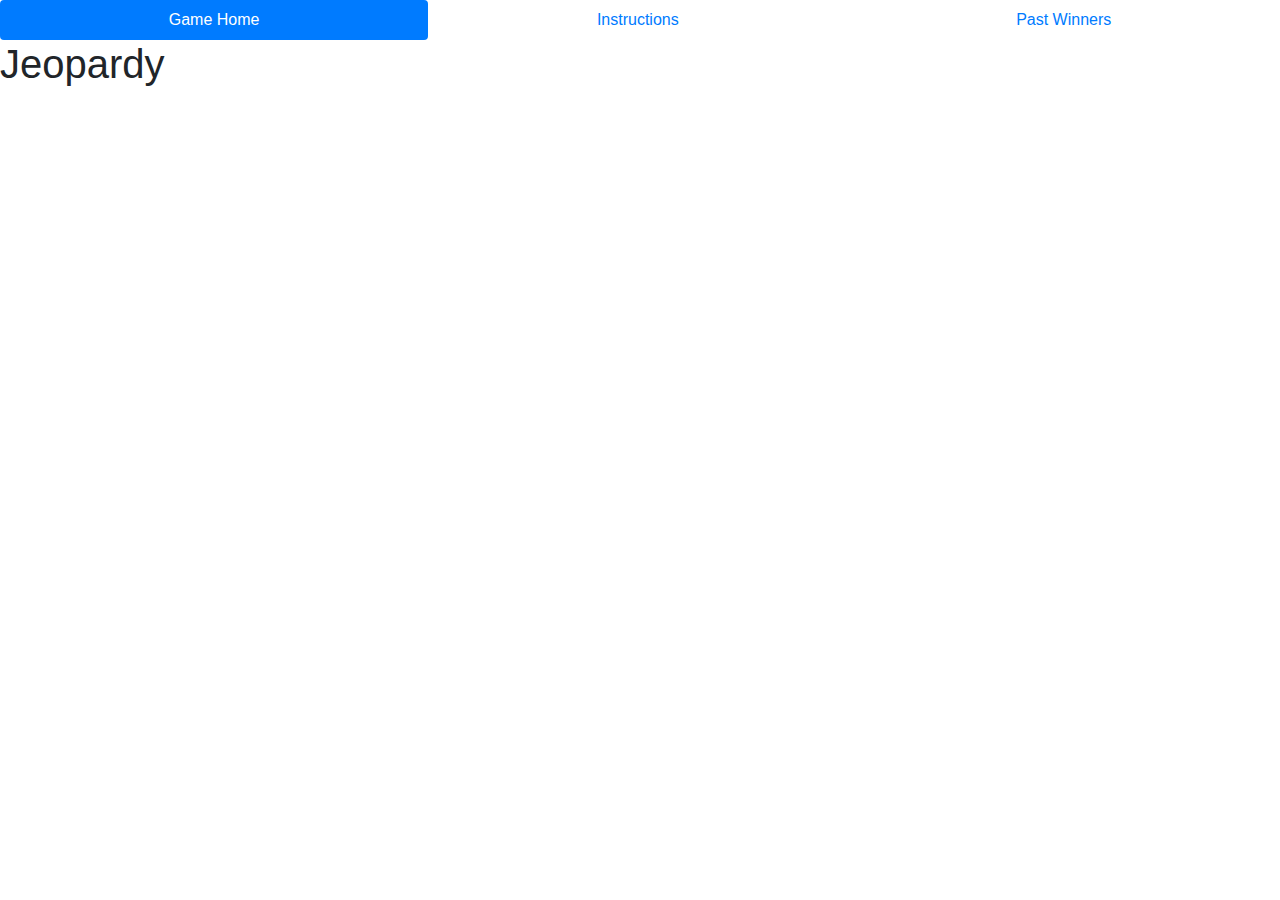
==== index.html @ cf394793 "updated instructions page as well as nav bar on both pages" ====
<!doctype html>
<html lang="en">
  <head>
    <meta charset="utf-8">
    <meta name="viewport" content="width=device-width, initial-scale=1, shrink-to-fit=no">
    <link rel="stylesheet" href="https://stackpath.bootstrapcdn.com/bootstrap/4.3.1/css/bootstrap.min.css" integrity="sha384-ggOyR0iXCbMQv3Xipma34MD+dH/1fQ784/j6cY/iJTQUOhcWr7x9JvoRxT2MZw1T" crossorigin="anonymous">
    <link rel=“stylesheet” href=”style.css”>
    <script src="https://code.jquery.com/jquery-3.3.1.slim.min.js" integrity="sha384-q8i/X+965DzO0rT7abK41JStQIAqVgRVzpbzo5smXKp4YfRvH+8abtTE1Pi6jizo" crossorigin="anonymous"></script>
    <title>Jeopardy</title>
  </head>

  <body>
  <header>
    
      <ul class="nav nav-pills nav-fill">
          <li class="nav-item">
            <a class="nav-link active" href="index.html">Game Home</a>
          </li>
          <li class="nav-item">
            <a class="nav-link" href="instructions.html">Instructions</a>
          </li>
          <li class="nav-item">
            <a class="nav-link" href="past-winners.html">Past Winners</a>
          </li>
        </ul>
        
  </header>
  
    <h1>Jeopardy</h1>

    
    
    <script src="https://cdnjs.cloudflare.com/ajax/libs/popper.js/1.14.7/umd/popper.min.js" integrity="sha384-UO2eT0CpHqdSJQ6hJty5KVphtPhzWj9WO1clHTMGa3JDZwrnQq4sF86dIHNDz0W1" crossorigin="anonymous"></script>
    <script src="https://stackpath.bootstrapcdn.com/bootstrap/4.3.1/js/bootstrap.min.js" integrity="sha384-JjSmVgyd0p3pXB1rRibZUAYoIIy6OrQ6VrjIEaFf/nJGzIxFDsf4x0xIM+B07jRM" crossorigin="anonymous"></script>
    <script defer src="main.js"></script>
  </body>
</html>
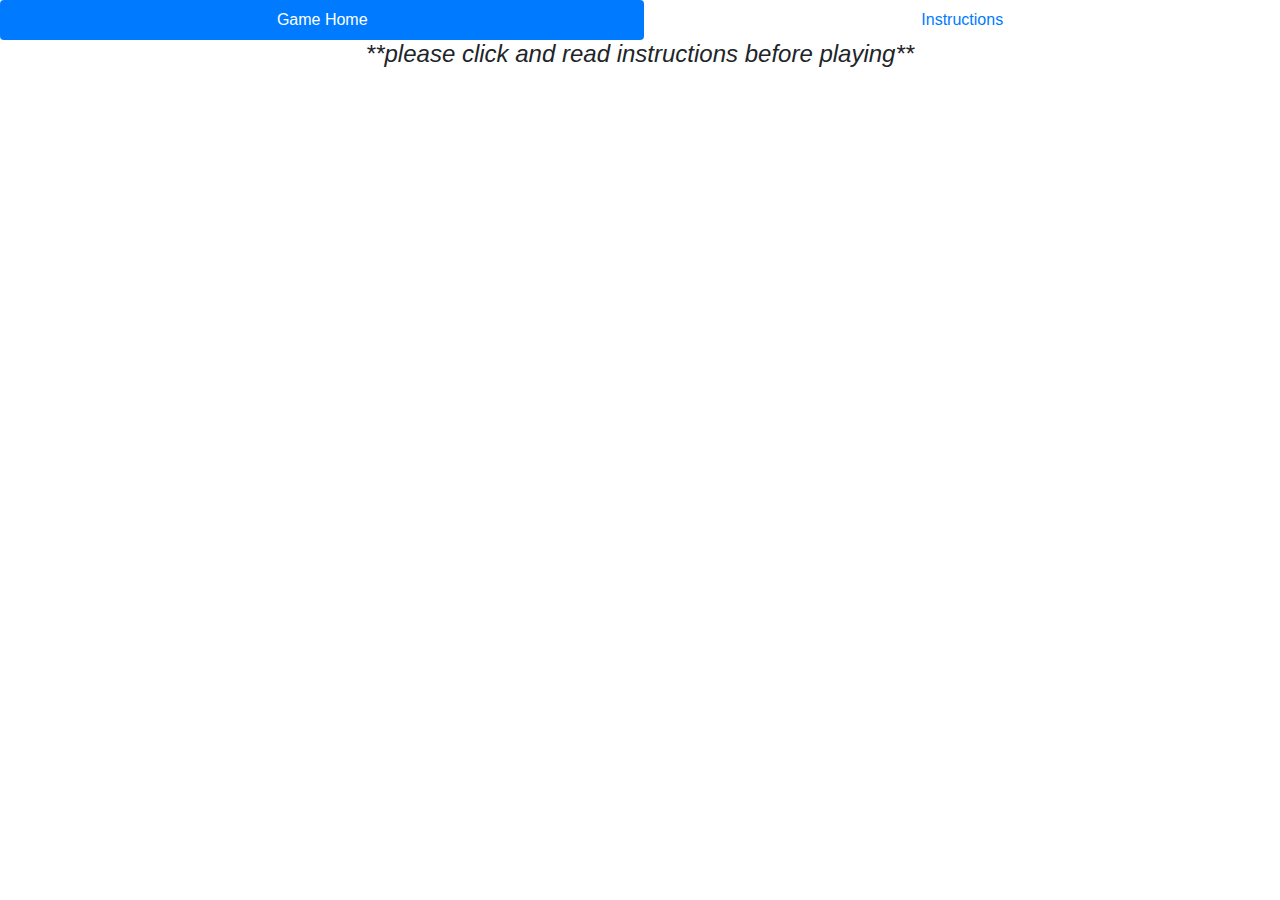
==== commit 5f3d92b4: "Updated Instructions Page Formatting" ====
--- a/index.html
+++ b/index.html
@@ -1,37 +1,45 @@
 <!doctype html>
 <html lang="en">
-  <head>
-    <meta charset="utf-8">
-    <meta name="viewport" content="width=device-width, initial-scale=1, shrink-to-fit=no">
-    <link rel="stylesheet" href="https://stackpath.bootstrapcdn.com/bootstrap/4.3.1/css/bootstrap.min.css" integrity="sha384-ggOyR0iXCbMQv3Xipma34MD+dH/1fQ784/j6cY/iJTQUOhcWr7x9JvoRxT2MZw1T" crossorigin="anonymous">
-    <link rel=“stylesheet” href=”style.css”>
-    <script src="https://code.jquery.com/jquery-3.3.1.slim.min.js" integrity="sha384-q8i/X+965DzO0rT7abK41JStQIAqVgRVzpbzo5smXKp4YfRvH+8abtTE1Pi6jizo" crossorigin="anonymous"></script>
-    <title>Jeopardy</title>
-  </head>
 
-  <body>
+<head>
+  <meta charset="utf-8">
+  <meta name="viewport" content="width=device-width, initial-scale=1, shrink-to-fit=no">
+  <link rel="stylesheet" href="https://stackpath.bootstrapcdn.com/bootstrap/4.3.1/css/bootstrap.min.css"
+    integrity="sha384-ggOyR0iXCbMQv3Xipma34MD+dH/1fQ784/j6cY/iJTQUOhcWr7x9JvoRxT2MZw1T" crossorigin="anonymous">
+  <link rel=“stylesheet” href=”style.css”>
+  <script src="https://code.jquery.com/jquery-3.3.1.slim.min.js"
+    integrity="sha384-q8i/X+965DzO0rT7abK41JStQIAqVgRVzpbzo5smXKp4YfRvH+8abtTE1Pi6jizo"
+    crossorigin="anonymous"></script>
+  <title>Jeopardy</title>
+</head>
+
+<body>
   <header>
-    
-      <ul class="nav nav-pills nav-fill">
-          <li class="nav-item">
-            <a class="nav-link active" href="index.html">Game Home</a>
-          </li>
-          <li class="nav-item">
-            <a class="nav-link" href="instructions.html">Instructions</a>
-          </li>
-          <li class="nav-item">
-            <a class="nav-link" href="past-winners.html">Past Winners</a>
-          </li>
-        </ul>
-        
+
+    <ul class="nav nav-pills nav-fill">
+      <li class="nav-item">
+        <a class="nav-link active" href="index.html">Game Home</a>
+      </li>
+      <li class="nav-item">
+        <a class="nav-link" href="instructions.html">Instructions</a>
+      </li>
+    </ul>
+
   </header>
-  
-    <h1>Jeopardy</h1>
 
-    
-    
-    <script src="https://cdnjs.cloudflare.com/ajax/libs/popper.js/1.14.7/umd/popper.min.js" integrity="sha384-UO2eT0CpHqdSJQ6hJty5KVphtPhzWj9WO1clHTMGa3JDZwrnQq4sF86dIHNDz0W1" crossorigin="anonymous"></script>
-    <script src="https://stackpath.bootstrapcdn.com/bootstrap/4.3.1/js/bootstrap.min.js" integrity="sha384-JjSmVgyd0p3pXB1rRibZUAYoIIy6OrQ6VrjIEaFf/nJGzIxFDsf4x0xIM+B07jRM" crossorigin="anonymous"></script>
-    <script defer src="main.js"></script>
-  </body>
+
+  <div class="text-center">
+    <h4><em>**please click and read instructions before playing**</em></h4>
+  </div>
+
+
+  <script src="https://cdnjs.cloudflare.com/ajax/libs/popper.js/1.14.7/umd/popper.min.js"
+    integrity="sha384-UO2eT0CpHqdSJQ6hJty5KVphtPhzWj9WO1clHTMGa3JDZwrnQq4sF86dIHNDz0W1"
+    crossorigin="anonymous"></script>
+  <script src="https://stackpath.bootstrapcdn.com/bootstrap/4.3.1/js/bootstrap.min.js"
+    integrity="sha384-JjSmVgyd0p3pXB1rRibZUAYoIIy6OrQ6VrjIEaFf/nJGzIxFDsf4x0xIM+B07jRM"
+    crossorigin="anonymous"></script>
+  <script defer src="main.js"></script>
+</body>
+
 </html>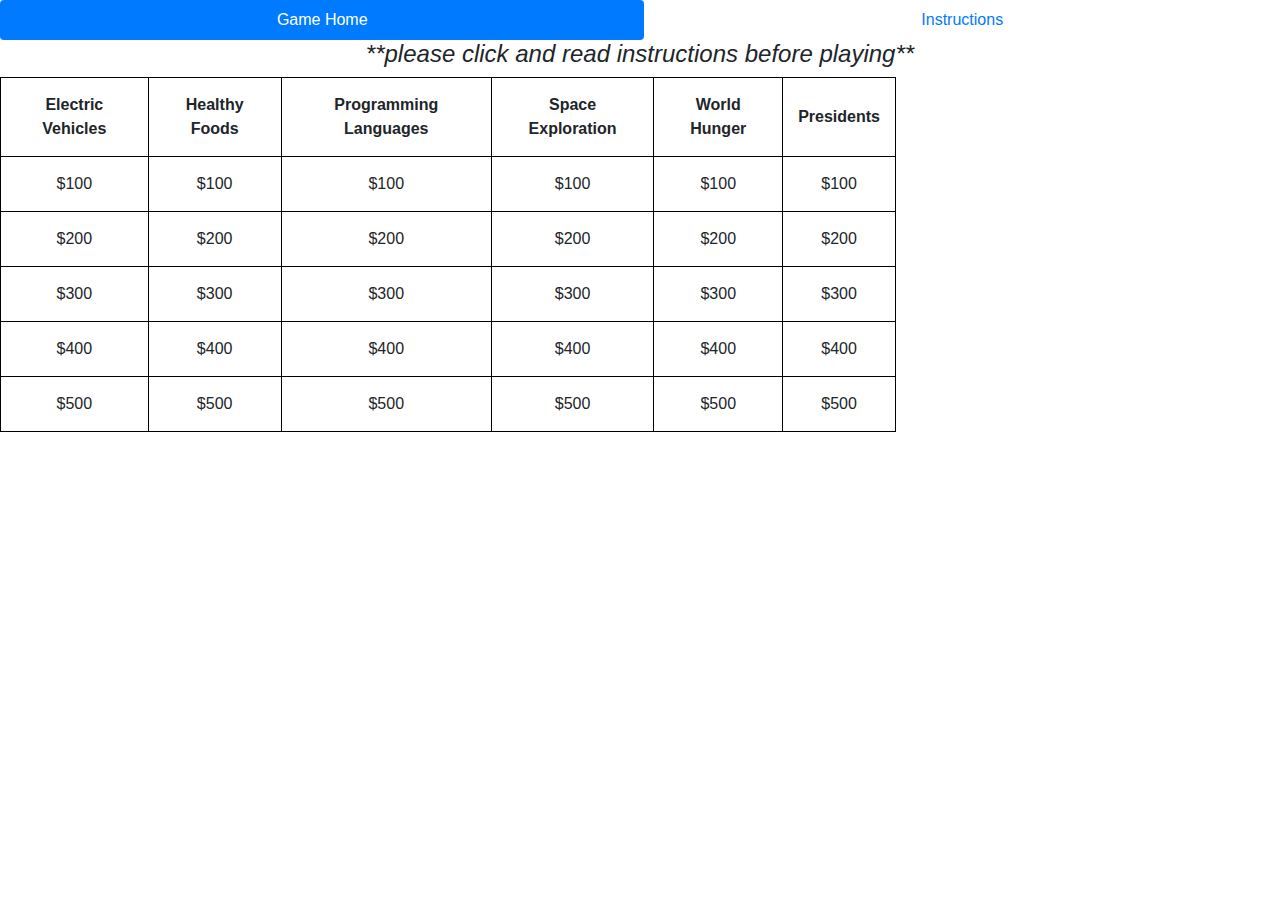
==== commit 00b14ee8: "created tables and input inside  using html table row and table headers" ====
--- a/index.html
+++ b/index.html
@@ -2,15 +2,27 @@
 <html lang="en">
 
 <head>
+    <title>Jeopardy</title>
   <meta charset="utf-8">
-  <meta name="viewport" content="width=device-width, initial-scale=1, shrink-to-fit=no">
+  <meta name="viewport" content="width=device-width, initial-scale=1.0">
+
   <link rel="stylesheet" href="https://stackpath.bootstrapcdn.com/bootstrap/4.3.1/css/bootstrap.min.css"
     integrity="sha384-ggOyR0iXCbMQv3Xipma34MD+dH/1fQ784/j6cY/iJTQUOhcWr7x9JvoRxT2MZw1T" crossorigin="anonymous">
+
   <link rel=“stylesheet” href=”style.css”>
+
   <script src="https://code.jquery.com/jquery-3.3.1.slim.min.js"
     integrity="sha384-q8i/X+965DzO0rT7abK41JStQIAqVgRVzpbzo5smXKp4YfRvH+8abtTE1Pi6jizo"
     crossorigin="anonymous"></script>
-  <title>Jeopardy</title>
+    <style>
+        table, th, td {
+          border: 1px solid black;
+        }
+        th, td {
+          padding: 15px;
+        }
+        </style>
+
 </head>
 
 <body>
@@ -32,14 +44,70 @@
     <h4><em>**please click and read instructions before playing**</em></h4>
   </div>
 
+  <div class="text-center">
+  <table style="width:70%">
+      <tr id="tableCats">
+            <th class="Cat1">Electric Vehicles</th>
+            <th class="Cat2">Healthy Foods</th>
+            <th class="Cat3">Programming Languages</th>
+            <th class="Cat4">Space Exploration</th>
+            <th class="Cat5">World Hunger</th>
+            <th class="Cat6">Presidents</th>
+      </tr>
+      <tr>
+            <td class="EV100">$100</td>
+            <td class="HF100">$100</td>
+            <td class="PL100">$100</td>
+            <td class="SE100">$100</td>
+            <td class="WH100">$100</td>
+            <td class="P100">$100</td>
+      </tr>
+      <tr>
+          <td class="EV200">$200</td>
+          <td class="HF200">$200</td>
+          <td class="PL200">$200</td>
+          <td class="SE200">$200</td>
+          <td class="WH200">$200</td>
+          <td class="P200">$200</td>
+      </tr>
+      <tr>
+          <td class="EV300">$300</td>
+          <td class="HF300">$300</td>
+          <td class="PL300">$300</td>
+          <td class="SE300">$300</td>
+          <td class="WH300">$300</td>
+          <td class="P300">$300</td>
+      </tr>
+      <tr>
+          <td class="EV400">$400</td>
+          <td class="HF400">$400</td>
+          <td class="PL400">$400</td>
+          <td class="SE400">$400</td>
+          <td class="WH400">$400</td>
+          <td class="P400">$400</td>
+      </tr>
+      <tr>
+          <td class="EV500">$500</td>
+          <td class="HF500">$500</td>
+          <td class="PL500">$500</td>
+          <td class="SE500">$500</td>
+          <td class="WH500">$500</td>
+          <td class="P500">$500</td>
+      </tr>
+</table>
+      
+    </div>
+</div>
 
-  <script src="https://cdnjs.cloudflare.com/ajax/libs/popper.js/1.14.7/umd/popper.min.js"
-    integrity="sha384-UO2eT0CpHqdSJQ6hJty5KVphtPhzWj9WO1clHTMGa3JDZwrnQq4sF86dIHNDz0W1"
-    crossorigin="anonymous"></script>
-  <script src="https://stackpath.bootstrapcdn.com/bootstrap/4.3.1/js/bootstrap.min.js"
-    integrity="sha384-JjSmVgyd0p3pXB1rRibZUAYoIIy6OrQ6VrjIEaFf/nJGzIxFDsf4x0xIM+B07jRM"
-    crossorigin="anonymous"></script>
-  <script defer src="main.js"></script>
+
+<script src="https://cdnjs.cloudflare.com/ajax/libs/popper.js/1.14.7/umd/popper.min.js"
+integrity="sha384-UO2eT0CpHqdSJQ6hJty5KVphtPhzWj9WO1clHTMGa3JDZwrnQq4sF86dIHNDz0W1"
+crossorigin="anonymous"></script>
+<script src="https://stackpath.bootstrapcdn.com/bootstrap/4.3.1/js/bootstrap.min.js"
+integrity="sha384-JjSmVgyd0p3pXB1rRibZUAYoIIy6OrQ6VrjIEaFf/nJGzIxFDsf4x0xIM+B07jRM"
+crossorigin="anonymous"></script>
+<script defer src="main.js"></script>
+
 </body>
 
 </html>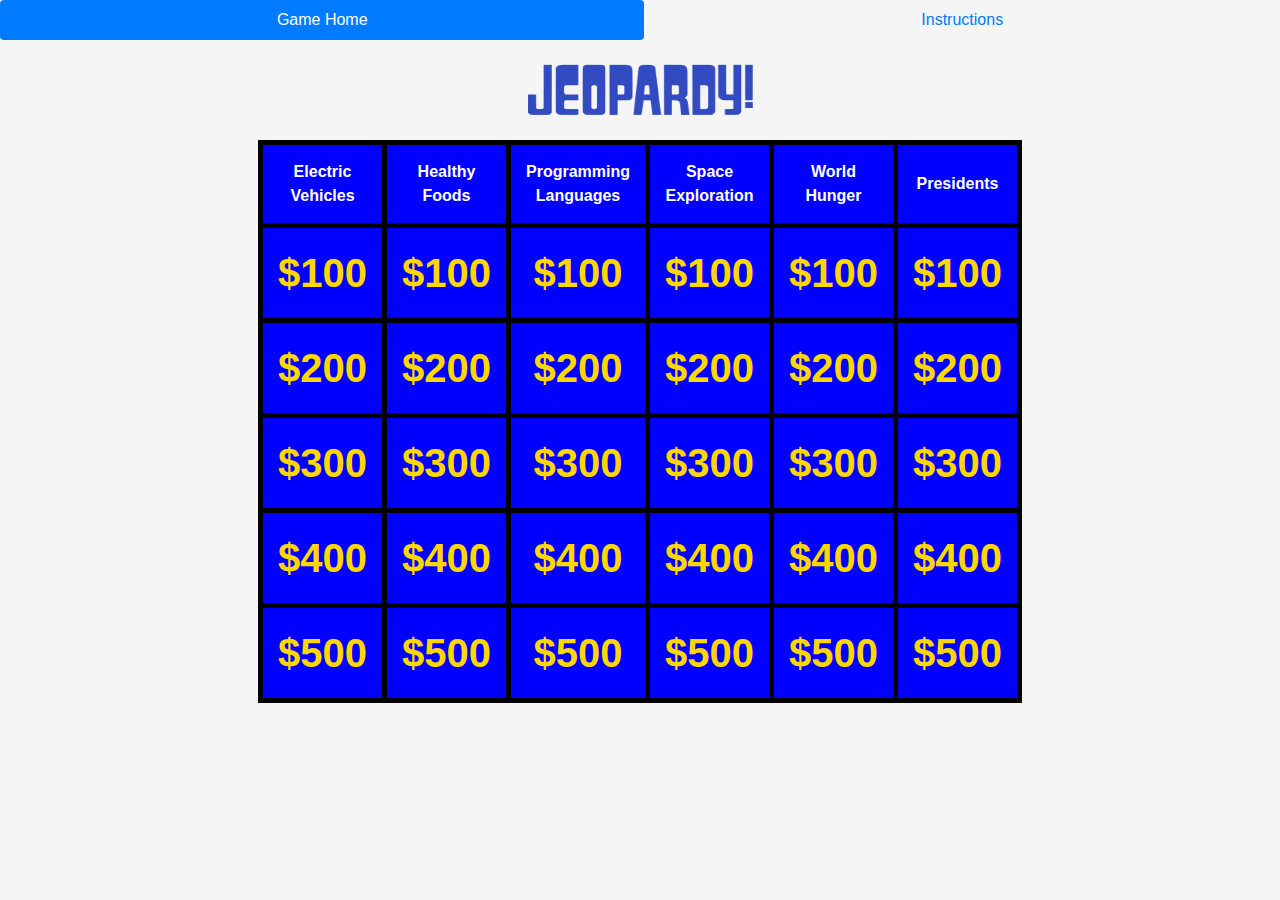
==== commit c3287883: "styled table, white and gold letters and numbers with blue background, identical to Jeopardy. Before" ====
--- a/index.html
+++ b/index.html
@@ -15,11 +15,26 @@
     integrity="sha384-q8i/X+965DzO0rT7abK41JStQIAqVgRVzpbzo5smXKp4YfRvH+8abtTE1Pi6jizo"
     crossorigin="anonymous"></script>
     <style>
+        body {
+          background-color: whitesmoke;
+        }
         table, th, td {
-          border: 1px solid black;
+          border: 5px solid black;
         }
         th, td {
           padding: 15px;
+        }
+        table {
+          background-color: blue;
+          margin: 0px auto;
+        }
+        #tableCats {
+          color: white;
+        }
+        td {
+          color: gold;
+          font-size: 40px;
+          font-weight: bold;
         }
         </style>
 
@@ -41,11 +56,11 @@
 
 
   <div class="text-center">
-    <h4><em>**please click and read instructions before playing**</em></h4>
+    <img src="jeopardy.png" style="width:225px;height:100px;">
   </div>
 
   <div class="text-center">
-  <table style="width:70%">
+  <table width="40%">
       <tr id="tableCats">
             <th class="Cat1">Electric Vehicles</th>
             <th class="Cat2">Healthy Foods</th>
@@ -96,8 +111,10 @@
       </tr>
 </table>
       
+
     </div>
 </div>
+
 
 
 <script src="https://cdnjs.cloudflare.com/ajax/libs/popper.js/1.14.7/umd/popper.min.js"
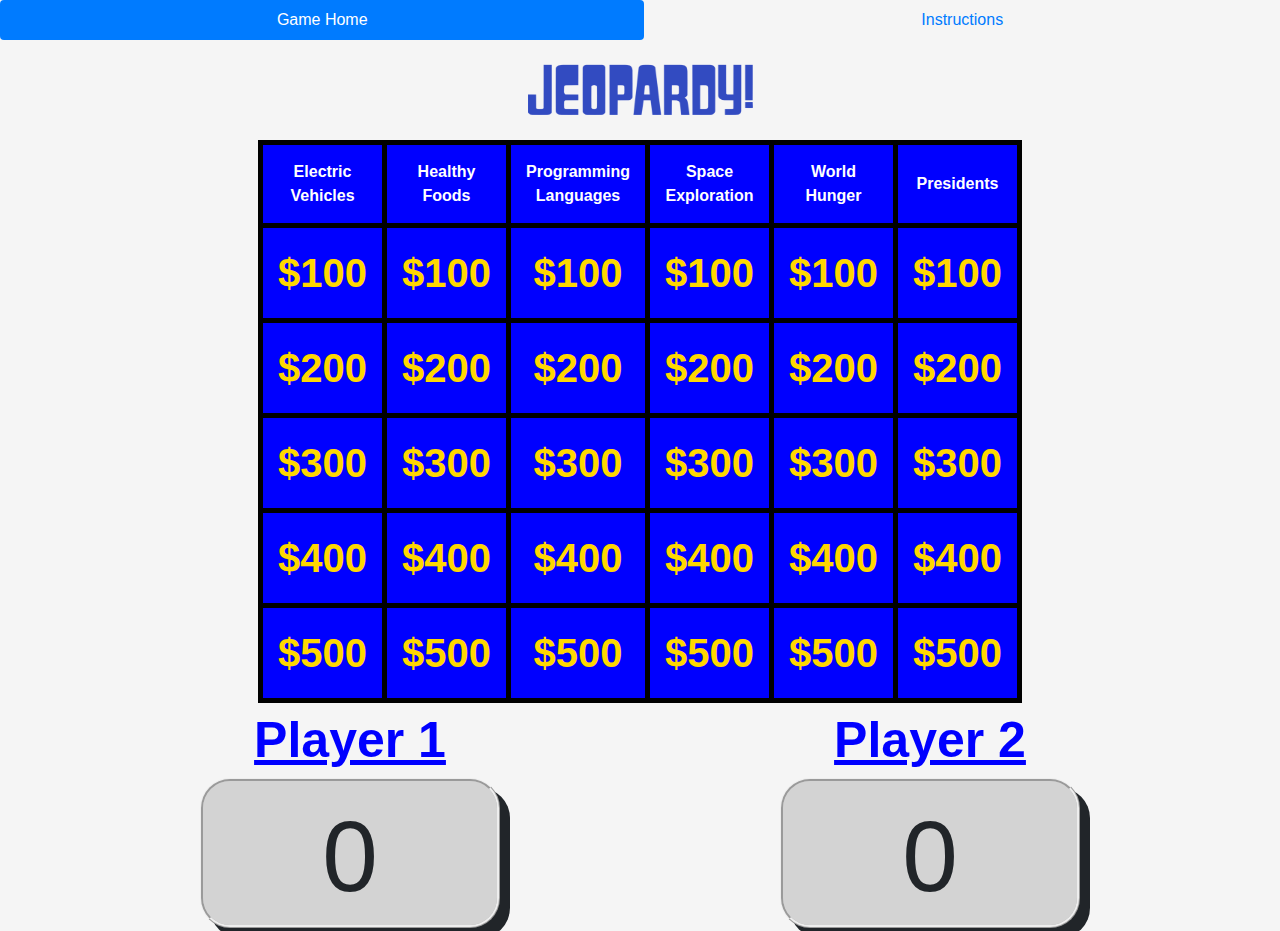
==== commit 791d2cb9: "created player boxes for 1 & 2, along with score" ====
--- a/index.html
+++ b/index.html
@@ -2,47 +2,107 @@
 <html lang="en">
 
 <head>
-    <title>Jeopardy</title>
+  <title>Jeopardy</title>
+  <!--linking bootstrap and jquery with javascript at bottom before body-->
   <meta charset="utf-8">
   <meta name="viewport" content="width=device-width, initial-scale=1.0">
-
   <link rel="stylesheet" href="https://stackpath.bootstrapcdn.com/bootstrap/4.3.1/css/bootstrap.min.css"
     integrity="sha384-ggOyR0iXCbMQv3Xipma34MD+dH/1fQ784/j6cY/iJTQUOhcWr7x9JvoRxT2MZw1T" crossorigin="anonymous">
-
   <link rel=“stylesheet” href=”style.css”>
-
   <script src="https://code.jquery.com/jquery-3.3.1.slim.min.js"
     integrity="sha384-q8i/X+965DzO0rT7abK41JStQIAqVgRVzpbzo5smXKp4YfRvH+8abtTE1Pi6jizo"
     crossorigin="anonymous"></script>
-    <style>
-        body {
-          background-color: whitesmoke;
-        }
-        table, th, td {
-          border: 5px solid black;
-        }
-        th, td {
-          padding: 15px;
-        }
-        table {
-          background-color: blue;
-          margin: 0px auto;
-        }
-        #tableCats {
-          color: white;
-        }
-        td {
-          color: gold;
-          font-size: 40px;
-          font-weight: bold;
-        }
-        </style>
+
+  <!--creating styling for background, table header, table rows, and single cells, and players-->
+  <style>
+    body {
+      background-color: whitesmoke;
+    }
+
+    table,
+    th,
+    td {
+      border: 5px solid black;
+    }
+
+    th,
+    td {
+      padding: 15px;
+    }
+
+    table {
+      background-color: blue;
+      margin: 0px auto;
+    }
+
+    th {
+      color: white;
+    }
+
+    td {
+      color: gold;
+      font-size: 40px;
+      font-weight: bold;
+    }
+
+    .Player1Points {
+      height: 150px;
+      width: 300px;
+      background-color: lightgray;
+      font-size: 100px;
+      text-align: center;
+      margin: 0px auto;
+      border-radius: 30px;
+      border-style: ridge;
+      box-shadow: 10px 10px;
+    }
+
+  
+    .Player1 {
+      color: blue;
+      text-decoration: underline;
+      font-weight: bold;
+      font-size: 50px;
+      text-align: center;
+    }
+
+    .Player2 {
+      color: blue;
+      text-decoration: underline;
+      font-weight: bold;
+      font-size: 50px;
+      text-align: center;
+    }
+
+    .Player2Points {
+      height: 150px;
+      width: 300px;
+      background-color: lightgray;
+      font-size: 100px;
+      text-align: center;
+      margin: 0px auto;
+      border-radius: 30px;
+      border-style: ridge;
+      box-shadow: 10px 10px;
+    }
+
+    .p1 {
+      float: left;
+      margin-left: 200px;
+    }
+
+    .p2 {
+      float: right;
+      margin-right: 200px;
+    }
+  </style>
 
 </head>
 
+
 <body>
+  <!--creating navigation header with Game Home & Instructions-->
   <header>
-
     <ul class="nav nav-pills nav-fill">
       <li class="nav-item">
         <a class="nav-link active" href="index.html">Game Home</a>
@@ -51,79 +111,90 @@
         <a class="nav-link" href="instructions.html">Instructions</a>
       </li>
     </ul>
-
   </header>
 
-
+  <!--placing Jeopardy original logo atop-->
   <div class="text-center">
     <img src="jeopardy.png" style="width:225px;height:100px;">
   </div>
 
+  <!--creating table and input-->
   <div class="text-center">
-  <table width="40%">
-      <tr id="tableCats">
-            <th class="Cat1">Electric Vehicles</th>
-            <th class="Cat2">Healthy Foods</th>
-            <th class="Cat3">Programming Languages</th>
-            <th class="Cat4">Space Exploration</th>
-            <th class="Cat5">World Hunger</th>
-            <th class="Cat6">Presidents</th>
-      </tr>
-      <tr>
-            <td class="EV100">$100</td>
-            <td class="HF100">$100</td>
-            <td class="PL100">$100</td>
-            <td class="SE100">$100</td>
-            <td class="WH100">$100</td>
-            <td class="P100">$100</td>
-      </tr>
-      <tr>
-          <td class="EV200">$200</td>
-          <td class="HF200">$200</td>
-          <td class="PL200">$200</td>
-          <td class="SE200">$200</td>
-          <td class="WH200">$200</td>
-          <td class="P200">$200</td>
-      </tr>
-      <tr>
-          <td class="EV300">$300</td>
-          <td class="HF300">$300</td>
-          <td class="PL300">$300</td>
-          <td class="SE300">$300</td>
-          <td class="WH300">$300</td>
-          <td class="P300">$300</td>
-      </tr>
-      <tr>
-          <td class="EV400">$400</td>
-          <td class="HF400">$400</td>
-          <td class="PL400">$400</td>
-          <td class="SE400">$400</td>
-          <td class="WH400">$400</td>
-          <td class="P400">$400</td>
-      </tr>
-      <tr>
-          <td class="EV500">$500</td>
-          <td class="HF500">$500</td>
-          <td class="PL500">$500</td>
-          <td class="SE500">$500</td>
-          <td class="WH500">$500</td>
-          <td class="P500">$500</td>
-      </tr>
-</table>
-      
-
-    </div>
-</div>
-
-
-
-<script src="https://cdnjs.cloudflare.com/ajax/libs/popper.js/1.14.7/umd/popper.min.js"
-integrity="sha384-UO2eT0CpHqdSJQ6hJty5KVphtPhzWj9WO1clHTMGa3JDZwrnQq4sF86dIHNDz0W1"
-crossorigin="anonymous"></script>
-<script src="https://stackpath.bootstrapcdn.com/bootstrap/4.3.1/js/bootstrap.min.js"
-integrity="sha384-JjSmVgyd0p3pXB1rRibZUAYoIIy6OrQ6VrjIEaFf/nJGzIxFDsf4x0xIM+B07jRM"
-crossorigin="anonymous"></script>
-<script defer src="main.js"></script>
+    <table width="40%">
+      <tr>
+        <th class="Cat1">Electric Vehicles</th>
+        <th class="Cat2">Healthy Foods</th>
+        <th class="Cat3">Programming Languages</th>
+        <th class="Cat4">Space Exploration</th>
+        <th class="Cat5">World Hunger</th>
+        <th class="Cat6">Presidents</th>
+      </tr>
+      <tr>
+        <td class="EV100">$100</td>
+        <td class="HF100">$100</td>
+        <td class="PL100">$100</td>
+        <td class="SE100">$100</td>
+        <td class="WH100">$100</td>
+        <td class="P100">$100</td>
+      </tr>
+      <tr>
+        <td class="EV200">$200</td>
+        <td class="HF200">$200</td>
+        <td class="PL200">$200</td>
+        <td class="SE200">$200</td>
+        <td class="WH200">$200</td>
+        <td class="P200">$200</td>
+      </tr>
+      <tr>
+        <td class="EV300">$300</td>
+        <td class="HF300">$300</td>
+        <td class="PL300">$300</td>
+        <td class="SE300">$300</td>
+        <td class="WH300">$300</td>
+        <td class="P300">$300</td>
+      </tr>
+      <tr>
+        <td class="EV400">$400</td>
+        <td class="HF400">$400</td>
+        <td class="PL400">$400</td>
+        <td class="SE400">$400</td>
+        <td class="WH400">$400</td>
+        <td class="P400">$400</td>
+      </tr>
+      <tr>
+        <td class="EV500">$500</td>
+        <td class="HF500">$500</td>
+        <td class="PL500">$500</td>
+        <td class="SE500">$500</td>
+        <td class="WH500">$500</td>
+        <td class="P500">$500</td>
+      </tr>
+    </table>
+
+  </div>
+  </div>
+
+  <!--created Player 1 & 2 boxes with place for input-->
+  <div class="p1">
+    <div class="Player1">Player 1</div>
+    <div class="Player1Points">0</div>
+  </div>
+
+  <div class="p2">
+    <div class="Player2">Player 2</div>
+    <div class="Player2Points">0</div>
+  </div>
+
+
+
+  <!--placing js and boodstrap cdn-->
+  <script src="https://cdnjs.cloudflare.com/ajax/libs/popper.js/1.14.7/umd/popper.min.js"
+    integrity="sha384-UO2eT0CpHqdSJQ6hJty5KVphtPhzWj9WO1clHTMGa3JDZwrnQq4sF86dIHNDz0W1"
+    crossorigin="anonymous"></script>
+  <script src="https://stackpath.bootstrapcdn.com/bootstrap/4.3.1/js/bootstrap.min.js"
+    integrity="sha384-JjSmVgyd0p3pXB1rRibZUAYoIIy6OrQ6VrjIEaFf/nJGzIxFDsf4x0xIM+B07jRM"
+    crossorigin="anonymous"></script>
+  <script defer src="main.js"></script>
 
 </body>
 
